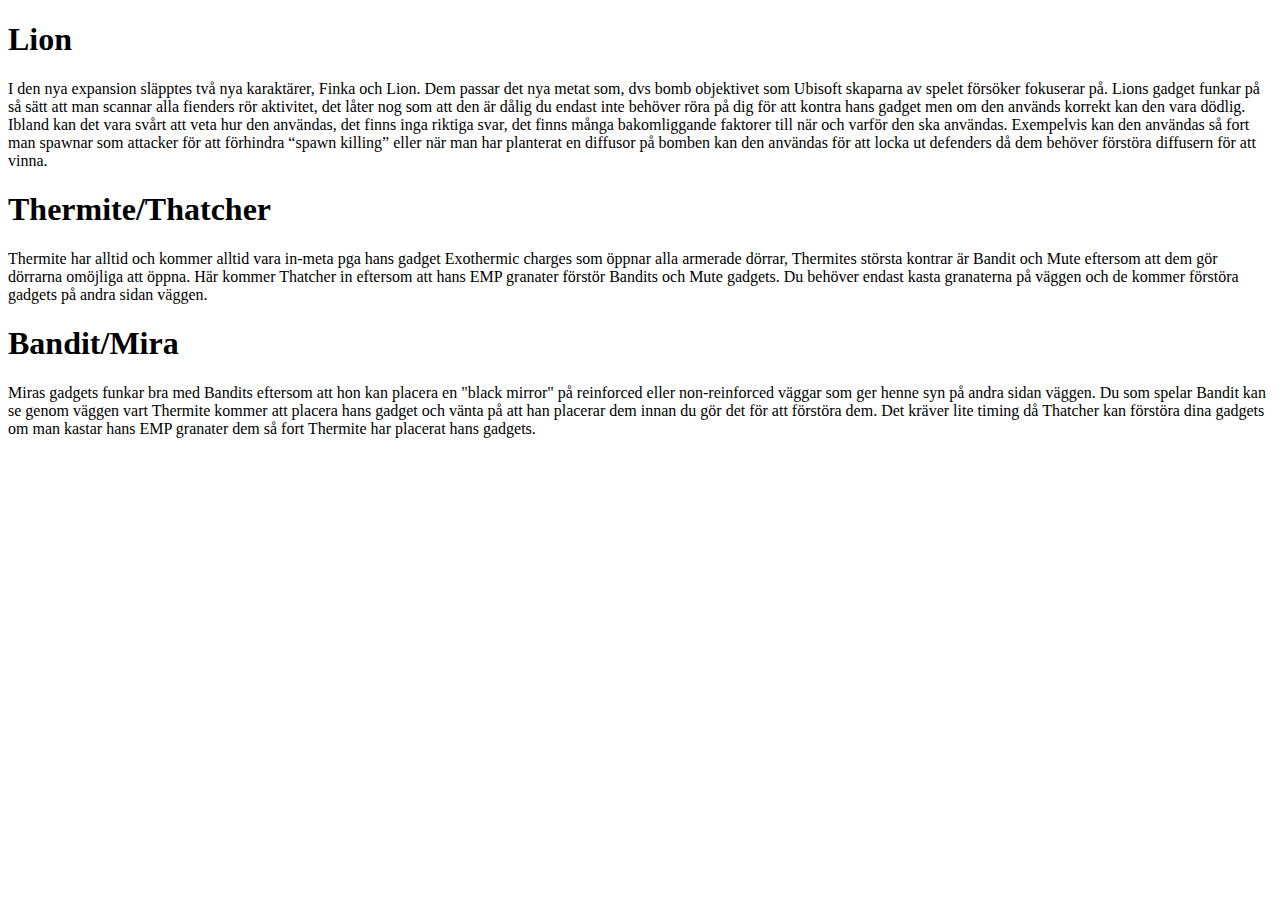
==== index.html @ 14b3072d "hej" ====
<!doctype html>

<html lang="sv">
<head>
  <meta charset="utf-8">

  <title>Skriv sidtiteln här</title>
  <meta name="description" content="En beskrivning av sidan (t.ex. för sökmotorer)">
  <meta name="author" content="Johan Swanljung">

  <link rel="stylesheet" href="css/styles.css">

</head>

<body>
  <h1>Lion</h1> 
 <p>I den nya expansion släpptes två nya karaktärer, Finka och Lion. Dem passar det nya metat som, dvs bomb objektivet som Ubisoft skaparna av spelet försöker fokuserar på. Lions gadget funkar på så sätt att man scannar alla fienders rör aktivitet, det låter nog som att den är dålig du endast inte behöver röra på dig för att kontra hans gadget men om den används korrekt kan den vara dödlig. Ibland kan det vara svårt att veta hur den användas, det finns inga riktiga svar, det finns många bakomliggande faktorer till när och varför den ska användas. Exempelvis kan den användas så fort man spawnar som attacker för att förhindra “spawn killing” eller när man har planterat en diffusor på bomben kan den användas för att locka ut defenders då dem behöver förstöra diffusern för att vinna.</p>

<h1>Thermite/Thatcher</h1>
<p>Thermite har alltid och kommer alltid vara in-meta pga hans gadget Exothermic charges som öppnar alla armerade dörrar, Thermites största kontrar är Bandit och Mute eftersom att dem gör dörrarna omöjliga att öppna. Här kommer Thatcher in eftersom att hans EMP granater förstör Bandits och Mute gadgets. Du behöver endast kasta granaterna på väggen och de kommer förstöra gadgets på andra sidan väggen.</p> 
    
<h1>Bandit/Mira</h1>
    <p>Miras gadgets funkar bra med Bandits eftersom att hon kan placera en "black mirror" på reinforced eller non-reinforced väggar som ger henne syn på andra sidan väggen. Du som spelar Bandit kan se genom väggen vart Thermite kommer att placera hans gadget och vänta på att han placerar dem innan du gör det för att förstöra dem. Det kräver lite timing då Thatcher kan förstöra dina gadgets om man kastar hans EMP granater dem så fort Thermite har placerat hans gadgets.</p>

</body>
</html>
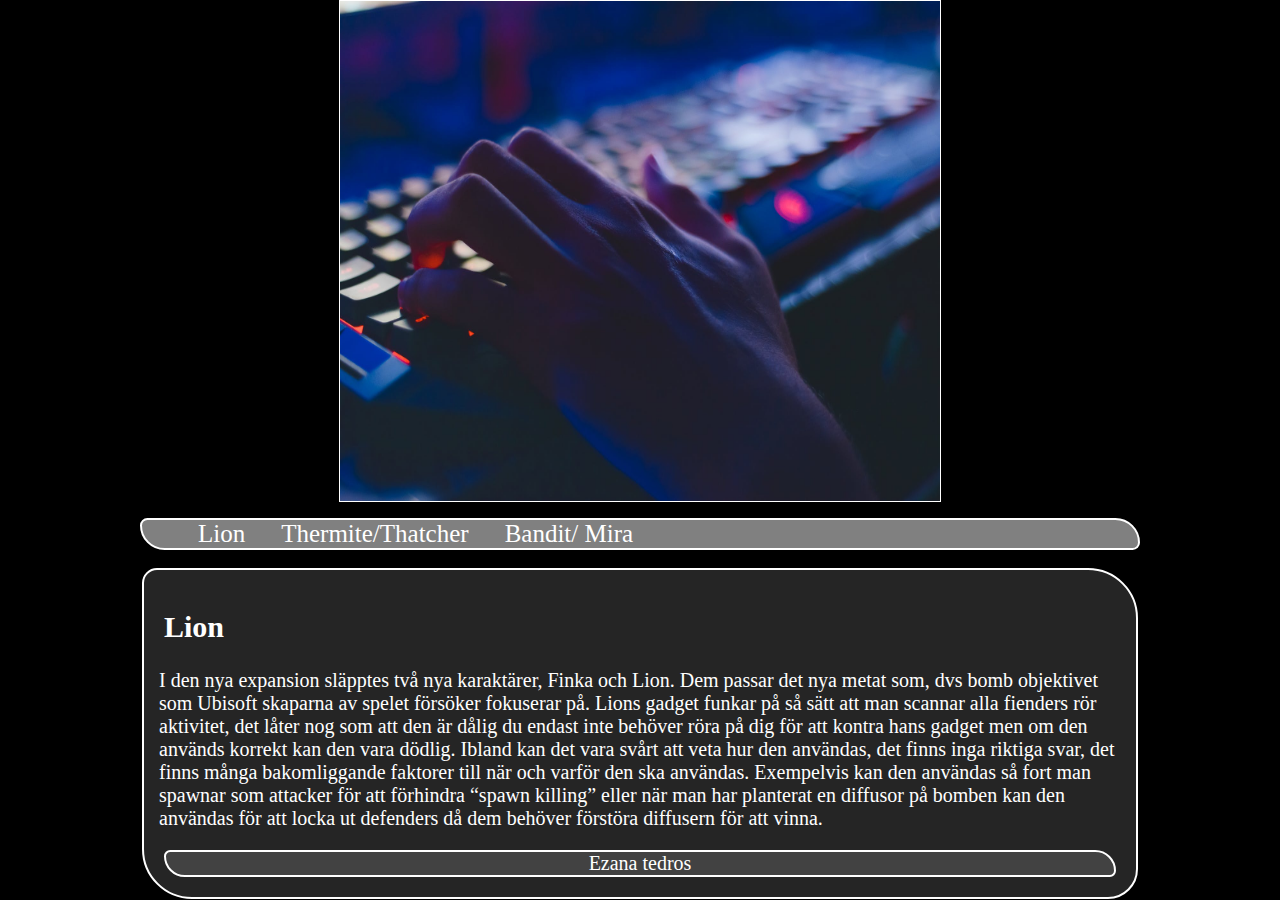
==== commit 5f4c26fe: "Ändrat" ====
--- a/index.html
+++ b/index.html
@@ -1,26 +1,29 @@
-<!doctype html>
-
+<!DOCTYPE html>
 <html lang="sv">
 <head>
-  <meta charset="utf-8">
-
-  <title>Skriv sidtiteln här</title>
-  <meta name="description" content="En beskrivning av sidan (t.ex. för sökmotorer)">
-  <meta name="author" content="Johan Swanljung">
-
-  <link rel="stylesheet" href="css/styles.css">
-
+<meta charset="utf-8">
+<title>Slutprojekt</title>
+<link rel="stylesheet" href="stil.css">
 </head>
 
 <body>
-  <h1>Lion</h1> 
- <p>I den nya expansion släpptes två nya karaktärer, Finka och Lion. Dem passar det nya metat som, dvs bomb objektivet som Ubisoft skaparna av spelet försöker fokuserar på. Lions gadget funkar på så sätt att man scannar alla fienders rör aktivitet, det låter nog som att den är dålig du endast inte behöver röra på dig för att kontra hans gadget men om den används korrekt kan den vara dödlig. Ibland kan det vara svårt att veta hur den användas, det finns inga riktiga svar, det finns många bakomliggande faktorer till när och varför den ska användas. Exempelvis kan den användas så fort man spawnar som attacker för att förhindra “spawn killing” eller när man har planterat en diffusor på bomben kan den användas för att locka ut defenders då dem behöver förstöra diffusern för att vinna.</p>
+<div id="master">
+<img src="Rainbow.jpeg" class="Rainbow"> 
+<div id="nav">
+<ul>
+<li><a href="sida1.html">Lion</a></li>
+<li><a href="Sida2.html">Thermite/Thatcher</a></li>
+<li><a href="sida3.html">Bandit/ Mira</a></li>
+</ul>
+</div>
+<div id="content">
+<h1>Lion</h1>
+<p>
+    I den nya expansion släpptes två nya karaktärer, Finka och Lion. Dem passar det nya metat som, dvs bomb objektivet som Ubisoft skaparna av spelet försöker fokuserar på. Lions gadget funkar på så sätt att man scannar alla fienders rör aktivitet, det låter nog som att den är dålig du endast inte behöver röra på dig för att kontra hans gadget men om den används korrekt kan den vara dödlig. Ibland kan det vara svårt att veta hur den användas, det finns inga riktiga svar, det finns många bakomliggande faktorer till när och varför den ska användas. Exempelvis kan den användas så fort man spawnar som attacker för att förhindra “spawn killing” eller när man har planterat en diffusor på bomben kan den användas för att locka ut defenders då dem behöver förstöra diffusern för att vinna.
+</p>
+<div id="footer">Ezana tedros</div>
+</div>
+<body>
 
-<h1>Thermite/Thatcher</h1>
-<p>Thermite har alltid och kommer alltid vara in-meta pga hans gadget Exothermic charges som öppnar alla armerade dörrar, Thermites största kontrar är Bandit och Mute eftersom att dem gör dörrarna omöjliga att öppna. Här kommer Thatcher in eftersom att hans EMP granater förstör Bandits och Mute gadgets. Du behöver endast kasta granaterna på väggen och de kommer förstöra gadgets på andra sidan väggen.</p> 
-    
-<h1>Bandit/Mira</h1>
-    <p>Miras gadgets funkar bra med Bandits eftersom att hon kan placera en "black mirror" på reinforced eller non-reinforced väggar som ger henne syn på andra sidan väggen. Du som spelar Bandit kan se genom väggen vart Thermite kommer att placera hans gadget och vänta på att han placerar dem innan du gör det för att förstöra dem. Det kräver lite timing då Thatcher kan förstöra dina gadgets om man kastar hans EMP granater dem så fort Thermite har placerat hans gadgets.</p>
+</html>
 
-</body>
-</html>--- a/stil.css
+++ b/stil.css
@@ -0,0 +1,87 @@
+html, body {
+width:1000px;
+margin: 0 auto;
+background-color:black;
+background-image:url("wall.jpg");
+height:100%;
+background-attachment:fixed;
+}
+
+
+
+.Rainbow
+{height:500px;
+width:600px;
+display:block;
+border:1px solid white;
+margin:auto;}
+
+ul {
+list-style-type:none;
+background-color:grey;
+overflow:hidden;
+display:block;
+border:2px solid white;
+border-radius:15px 50px 15px;
+}
+
+li{
+display:inline;
+}
+
+li a{
+color: white;
+text-align: center;
+padding: 14px 16px;
+text-decoration:none;
+font-family: Times new roman;
+font-size:25px;
+}
+
+li a:hover {
+background-color: lightpink;
+}
+
+h1 {
+padding: 5px;
+font-family:Times new roman;
+font-size: 30px;
+}
+
+p {
+font-family: Times new roman;
+font-size:20px;
+}
+
+#content {
+display:block;
+border:2px solid white;
+width:auto;
+margin:2px;
+color:white;
+float:left;
+background-color:rgba(184,185,186,0.2);
+height:auto;
+border-radius:15px 50px 30px;
+padding:15px;
+}
+
+
+#footer {
+width:auto;
+display:block;
+color:white;
+border:2px solid white;
+margin:5px;
+background-color:rgba(184,185,186,0.2);
+text-align: center;
+border-radius:15px 50px 15px;
+clear:both;
+font-family: Times new roman;
+font-size:20px;
+height:auto;
+}
+
+#master {
+margin:0 auto;
+}
